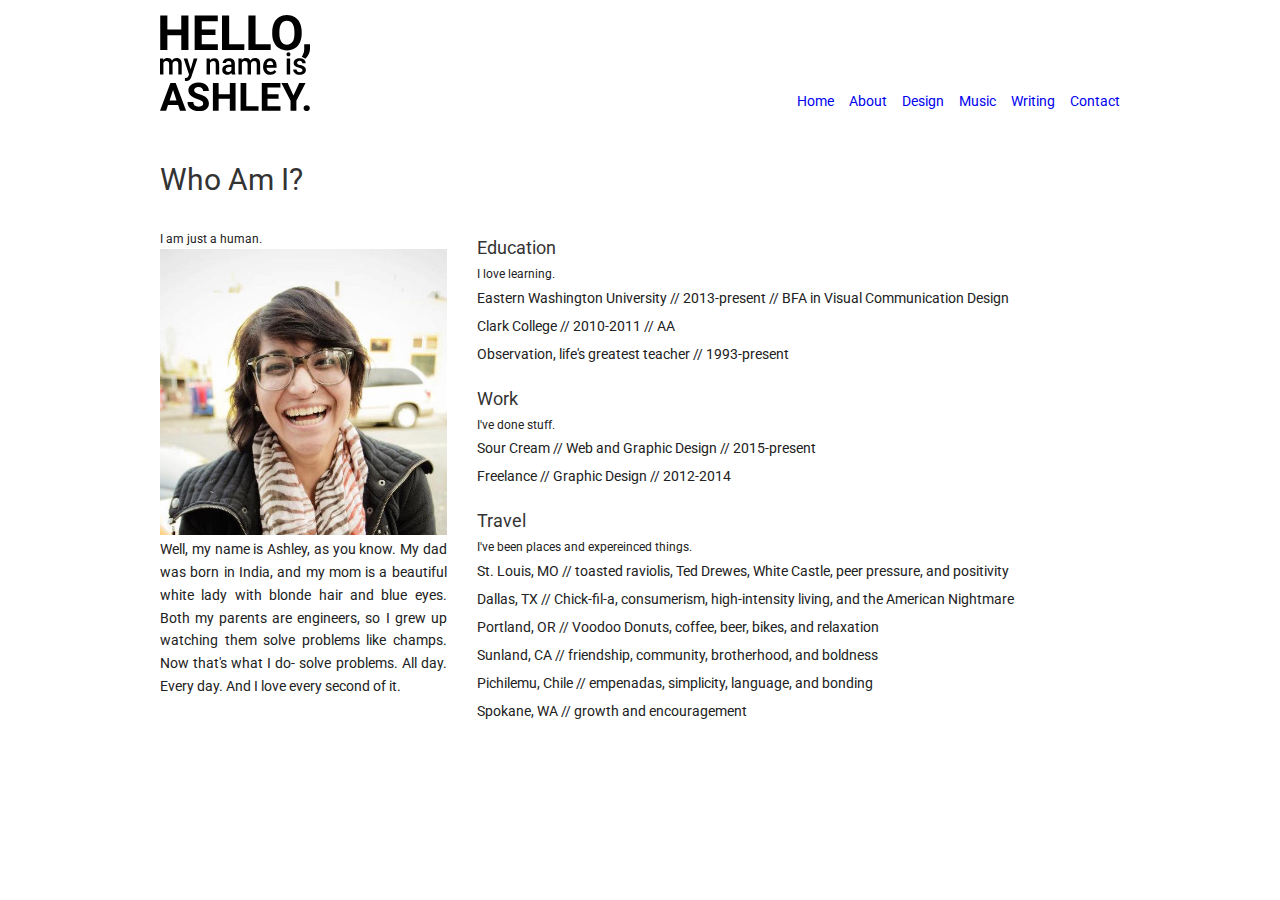
==== about.html @ fff4cde1 "init commit" ====
<!DOCTYPE html>
<html lang="en">
<head>
	<meta charset="UTF-8">
	<title>Document</title>

	<link href='http://fonts.googleapis.com/css?family=Roboto:900,100,700,400|Roboto+Slab:400,300' rel='stylesheet' type='text/css'>
	<link rel="stylesheet" type="text/css" href="css/normalize.css">
	<link rel="stylesheet" type="text/css" href="css/style.css">
</head>
<body>
	<header _group>
		<img _logo="classic" src="img/logo.svg" alt="Hello, my name is Ashley">
		<nav _nav="top">
			<ul>
				<li _nav-item><a href="index.html">Home</a></li>
				<li _nav-item><a href="about.html">About</a></li>
				<li _nav-item><a href="design.html">Design</a></li>
				<li _nav-item><a href="music.html">Music</a></li>
				<li _nav-item><a href="writing.html">Writing</a></li>
				<li _nav-item><a href="contact.html">Contact</a></li>
			</ul>
		</nav>
	</header>

		<p _text="headline">Who Am I?</p>

	<div _col="1/3" _group>
		<p _text="tagline">I am just a human.</p>
		<img _picture src="img/me.jpg" alt="This is a picture of a very happy young lady.">
		<p _text="body">Well, my name is Ashley, as you know. My dad was born in India, and my mom is a beautiful white lady with blonde hair and blue eyes. Both my parents are engineers, so I grew up watching them solve problems like champs. Now that's what I do- solve problems. All day. Every day. And I love every second of it.</p>
	</div>

	<div _col="2/3" _group>
		<p _text="title">Education</p>
		<p _text="tagline">I love learning.</p>
		<p _text="body">
			<ul>
				<li _text="list">Eastern Washington University // 2013-present // BFA in Visual Communication Design</li>
				<li _text="list">Clark College // 2010-2011 // AA</li>
				<li _text="list">Observation, life's greatest teacher // 1993-present</li>
			</ul>
		</p>

		<p _text="title">Work</p>
		<p _text="tagline">I've done stuff.</p>
		<p _text="body">
			<ul>
				<li _text="list">Sour Cream // Web and Graphic Design // 2015-present</li>
				<li _text="list">Freelance // Graphic Design // 2012-2014</li>
			</ul>
		</p>

		<p _text="title">Travel</p>
		<p _text="tagline">I've been places and expereinced things.</p>
		<p _text="body">
			<ul>
				<li _text="list">St. Louis, MO // toasted raviolis, Ted Drewes, White Castle, peer pressure, and positivity</li>
				<li _text="list">Dallas, TX // Chick-fil-a, consumerism, high-intensity living, and the American Nightmare</li>
				<li _text="list">Portland, OR // Voodoo Donuts, coffee, beer, bikes, and relaxation</li>
				<li _text="list">Sunland, CA // friendship, community, brotherhood, and boldness</li>
				<li _text="list">Pichilemu, Chile // empenadas, simplicity, language, and bonding</li>
				<li _text="list">Spokane, WA // growth and encouragement</li>
			</ul>
		</p>
	</div>
</body>
</html>
---- css/style.css ----
[_group]:after {
	display: table;
	clear: both;
	content: "";
}

/**********************
		COLUMNS
**********************/

body {
	max-width: 960px;
	margin: 0 auto;
	padding: 0;
}

[_col] {
	float: left;
	margin-right: 30px;
}

[_col~="1/3"] {
	width: calc(33% - 30px);
}

[_col~="2/3"] {
	width: calc(66% - 30px);
}

[_col~="center"] {
	float: none;
	margin: 0 auto;
}

[_col~="right"] {
	float: right;
	text-align: right;
	margin: 0;
}

/*******************************
	   		HEADER
********************************/

header {
	margin: 15px 0 15px;
}

/**********************
	   LOGO
**********************/

[_logo] {
	width: 150px;
}

[_logo~="classic"] {

}

[_logo~="funky"] {
	
}

[_logo~="retro"] {
	
}

/**********************
	 NAVIGATION
**********************/

[_nav] {
	padding: 0;
}

[_nav~="top"] {
	float: right;
	margin-top: 78px;
}

[_nav~="horizontal"] {
	
}

[_nav~="vertical"] {
	
}

[_nav-item] {
	float: left;
	margin-left: 15px;
}

/**********************
	  TYPOGRAPHY
**********************/
body {
	font-family: 'Roboto', sans-serif;
	font-size: 14px;
	/*text-align: justify;*/
}

h1 {
	font-size: 2em;
}

a {
	text-decoration: none;
}

ul {
	padding: 0;
	margin: 0;
}

li {
	list-style: none;
}

[_text] {
	color: hsl(0,0%,13%);
	font-size: 100%;
	-webkit-font-smoothing: antialiased;
	margin: 0;
}

[_text~="headline"], [_text~="title"] {
	color: hsl(0,0%,20%);
}

[_text~="headline"] {
	font-size: 2.125em; /*34px*/
	line-height: 3.4375em; /*55px*/
}

[_text~="title"] {
	font-size: 1.25em; /*20px*/
	line-height: 2em; /*32px*/
}

[_text~="body"] {
	font-size: 1em; /*16px*/
	line-height: 1.625em; /*26px*/
	text-align: justify;
}

[_text~="list"]{
	line-height: 2em; /*32px*/
}

[_text~="tagline"] {
	font-size: 0.875em; /*14px*/
	line-height: 1.4375em; /*23px*/
}

[_text~="blockquote"] {
	font-size: 1em; /*16px*/
	line-height: 1.625em; /*26px*/
	margin:  1.625em 1.625em 0;
	padding-left: 1em;
	font-style: italic;
	border-left: 2px solid #ccc;
}

/**********************
		WORK
**********************/

[_work] {

}

[_work~="preview"] {

}

[_work~="full"] {
	
}

[_work~="print"] {
	
}

[_work~="web"] {
	
}

[_work~="video"] {
	
}

[_picture] {
	width: 100%;
}

[_picture~="placeholder"] {
	background: #000;
	height: 200px;
}


[_picture~="video"] {
	height: 200px;
}
/**********************
		FORM
**********************/

label {
	float: left;

}
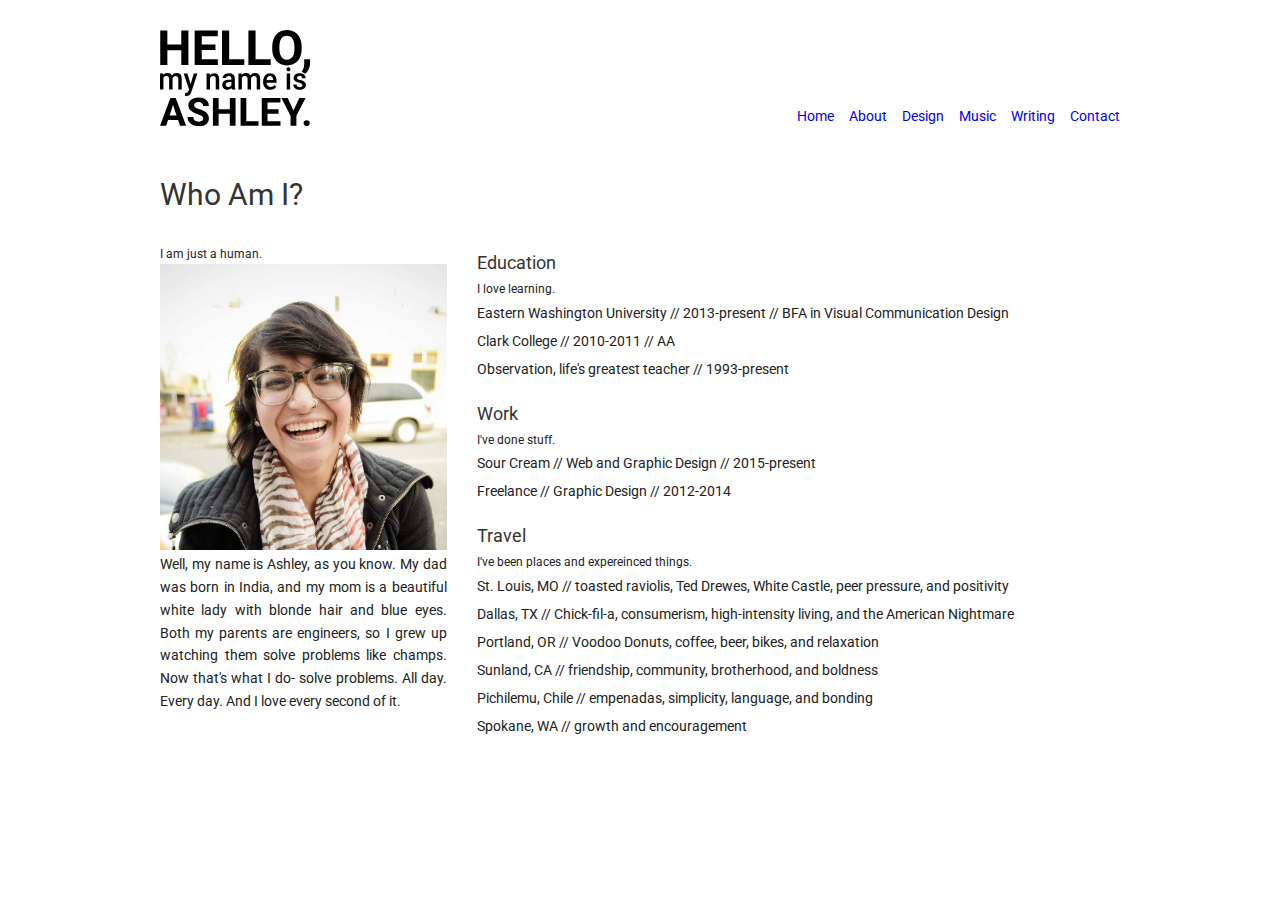
==== commit 6b4f02f9: "checkbox hack and other things" ====
--- a/about.html
+++ b/about.html
@@ -9,7 +9,7 @@
 	<link rel="stylesheet" type="text/css" href="css/style.css">
 </head>
 <body>
-	<header _group>
+	<header class="group">
 		<img _logo="classic" src="img/logo.svg" alt="Hello, my name is Ashley">
 		<nav _nav="top">
 			<ul>
@@ -25,13 +25,13 @@
 
 		<p _text="headline">Who Am I?</p>
 
-	<div _col="1/3" _group>
+	<div _col="1/3" class="group">
 		<p _text="tagline">I am just a human.</p>
 		<img _picture src="img/me.jpg" alt="This is a picture of a very happy young lady.">
 		<p _text="body">Well, my name is Ashley, as you know. My dad was born in India, and my mom is a beautiful white lady with blonde hair and blue eyes. Both my parents are engineers, so I grew up watching them solve problems like champs. Now that's what I do- solve problems. All day. Every day. And I love every second of it.</p>
 	</div>
 
-	<div _col="2/3" _group>
+	<div _col="2/3" class="group">
 		<p _text="title">Education</p>
 		<p _text="tagline">I love learning.</p>
 		<p _text="body">
--- a/css/style.css
+++ b/css/style.css
@@ -1,4 +1,4 @@
-[_group]:after {
+.group:after {
 	display: table;
 	clear: both;
 	content: "";
@@ -11,7 +11,7 @@
 body {
 	max-width: 960px;
 	margin: 0 auto;
-	padding: 0;
+	padding: 15px;
 }
 
 [_col] {
@@ -91,6 +91,12 @@
 	float: left;
 	margin-left: 15px;
 }
+
+[_nav-item~="write"] {
+	float: none;
+	display: block;
+}
+
 
 /**********************
 	  TYPOGRAPHY
@@ -204,6 +210,32 @@
 [_picture~="video"] {
 	height: 200px;
 }
+
+
+/**********************
+		WRITING
+**********************/
+
+.container {
+	position: relative;
+}
+
+.wordContent {
+	position: absolute;
+	top: 0;
+	left: 0;
+	background-color: white;
+	visibility: hidden;
+	display: none;
+	padding: 0;
+}
+
+input[name="words"]:checked + .wordContent {
+	visibility: visible;
+	display: block;
+}
+
+
 /**********************
 		FORM
 **********************/
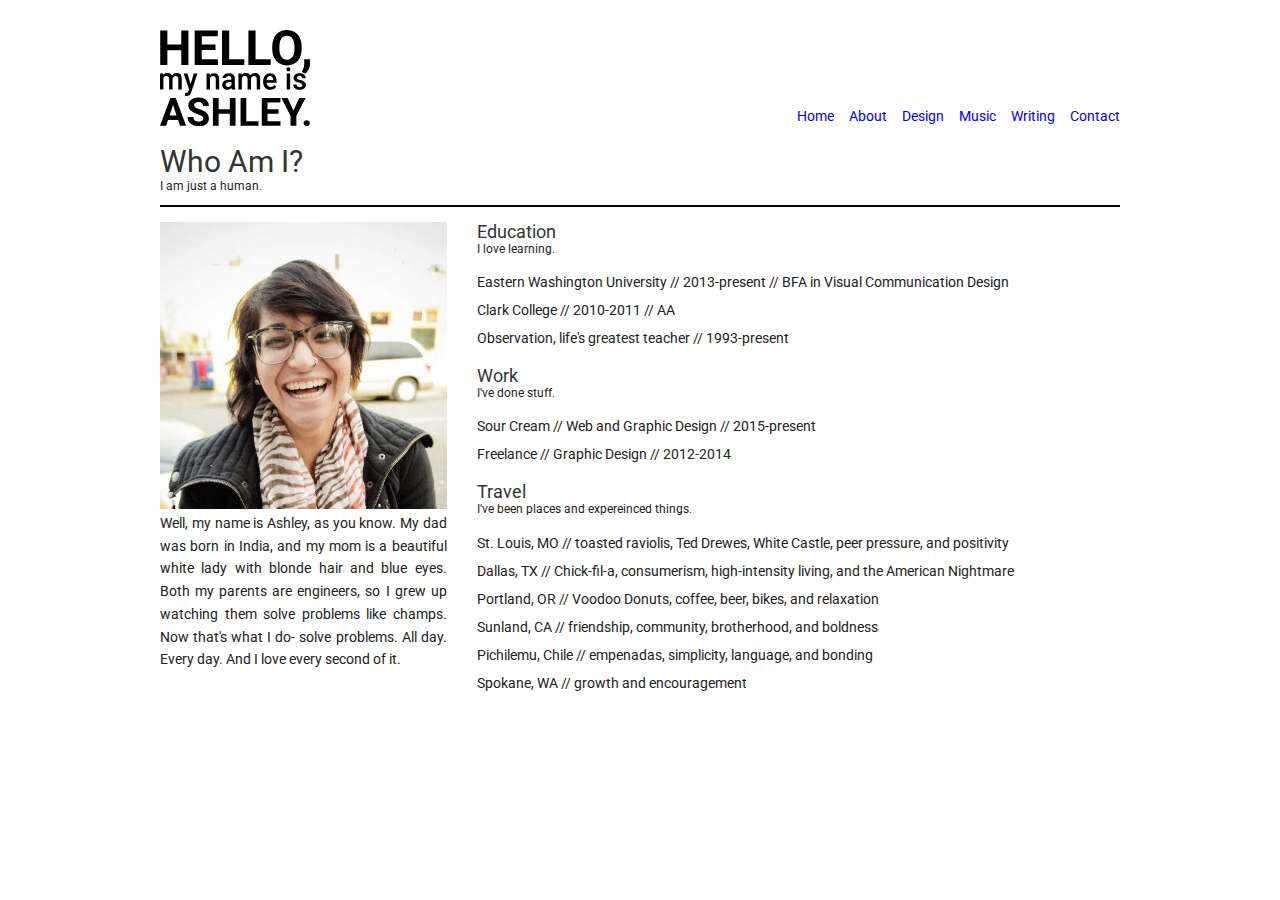
==== commit f251138d: "added group attribute" ====
--- a/about.html
+++ b/about.html
@@ -9,29 +9,30 @@
 	<link rel="stylesheet" type="text/css" href="css/style.css">
 </head>
 <body>
-	<header class="group">
+	<header _group>
 		<img _logo="classic" src="img/logo.svg" alt="Hello, my name is Ashley">
 		<nav _nav="top">
 			<ul>
-				<li _nav-item><a href="index.html">Home</a></li>
-				<li _nav-item><a href="about.html">About</a></li>
-				<li _nav-item><a href="design.html">Design</a></li>
-				<li _nav-item><a href="music.html">Music</a></li>
-				<li _nav-item><a href="writing.html">Writing</a></li>
-				<li _nav-item><a href="contact.html">Contact</a></li>
+				<li _nav-item="horizontal"><a href="index.html">Home</a></li>
+				<li _nav-item="horizontal"><a href="about.html">About</a></li>
+				<li _nav-item="horizontal"><a href="design.html">Design</a></li>
+				<li _nav-item="horizontal"><a href="music.html">Music</a></li>
+				<li _nav-item="horizontal"><a href="writing.html">Writing</a></li>
+				<li _nav-item="horizontal"><a href="contact.html">Contact</a></li>
 			</ul>
 		</nav>
 	</header>
+	<div _group="page-head">
+		<p _text="headline">Who Am I?</p>
+		<p _text="tagline">I am just a human.</p>
+	</div>
 
-		<p _text="headline">Who Am I?</p>
-
-	<div _col="1/3" class="group">
-		<p _text="tagline">I am just a human.</p>
+	<div _col="1/3" _group="content">
 		<img _picture src="img/me.jpg" alt="This is a picture of a very happy young lady.">
 		<p _text="body">Well, my name is Ashley, as you know. My dad was born in India, and my mom is a beautiful white lady with blonde hair and blue eyes. Both my parents are engineers, so I grew up watching them solve problems like champs. Now that's what I do- solve problems. All day. Every day. And I love every second of it.</p>
 	</div>
 
-	<div _col="2/3" class="group">
+	<div _col="2/3" _group="content">
 		<p _text="title">Education</p>
 		<p _text="tagline">I love learning.</p>
 		<p _text="body">
--- a/css/style.css
+++ b/css/style.css
@@ -1,7 +1,17 @@
-.group:after {
+[_group]:after {
 	display: table;
 	clear: both;
 	content: "";
+}
+
+[_group~="page-head"] {
+	margin-bottom: 15px;
+	border-bottom: solid 2px black;
+	display: block;
+}
+
+[_group~="content"] {
+
 }
 
 /**********************
@@ -84,17 +94,22 @@
 }
 
 [_nav~="vertical"] {
-	
+
 }
 
 [_nav-item] {
+	padding: 0;
+}
+
+[_nav-item~="horizontal"] {
 	float: left;
 	margin-left: 15px;
 }
 
-[_nav-item~="write"] {
+[_nav-item~="vertical"] {
 	float: none;
 	display: block;
+	margin-bottom: .25em;
 }
 
 
@@ -104,11 +119,6 @@
 body {
 	font-family: 'Roboto', sans-serif;
 	font-size: 14px;
-	/*text-align: justify;*/
-}
-
-h1 {
-	font-size: 2em;
 }
 
 a {
@@ -137,27 +147,31 @@
 
 [_text~="headline"] {
 	font-size: 2.125em; /*34px*/
-	line-height: 3.4375em; /*55px*/
+	/*line-height: 3.4375em; 55px*/
 }
 
 [_text~="title"] {
 	font-size: 1.25em; /*20px*/
-	line-height: 2em; /*32px*/
-}
-
-[_text~="body"] {
+	/*line-height: 2em; /*32px*/
+}
+
+[_text~="body"], [_text~="words"]  {
 	font-size: 1em; /*16px*/
 	line-height: 1.625em; /*26px*/
 	text-align: justify;
 }
 
+[_text~="words"] {
+	color: hsl(0,0%,50%);
+}
+
 [_text~="list"]{
 	line-height: 2em; /*32px*/
 }
 
 [_text~="tagline"] {
 	font-size: 0.875em; /*14px*/
-	line-height: 1.4375em; /*23px*/
+	margin-bottom: 1em;
 }
 
 [_text~="blockquote"] {
@@ -227,7 +241,7 @@
 	background-color: white;
 	visibility: hidden;
 	display: none;
-	padding: 0;
+	padding-right: 100px;
 }
 
 input[name="words"]:checked + .wordContent {
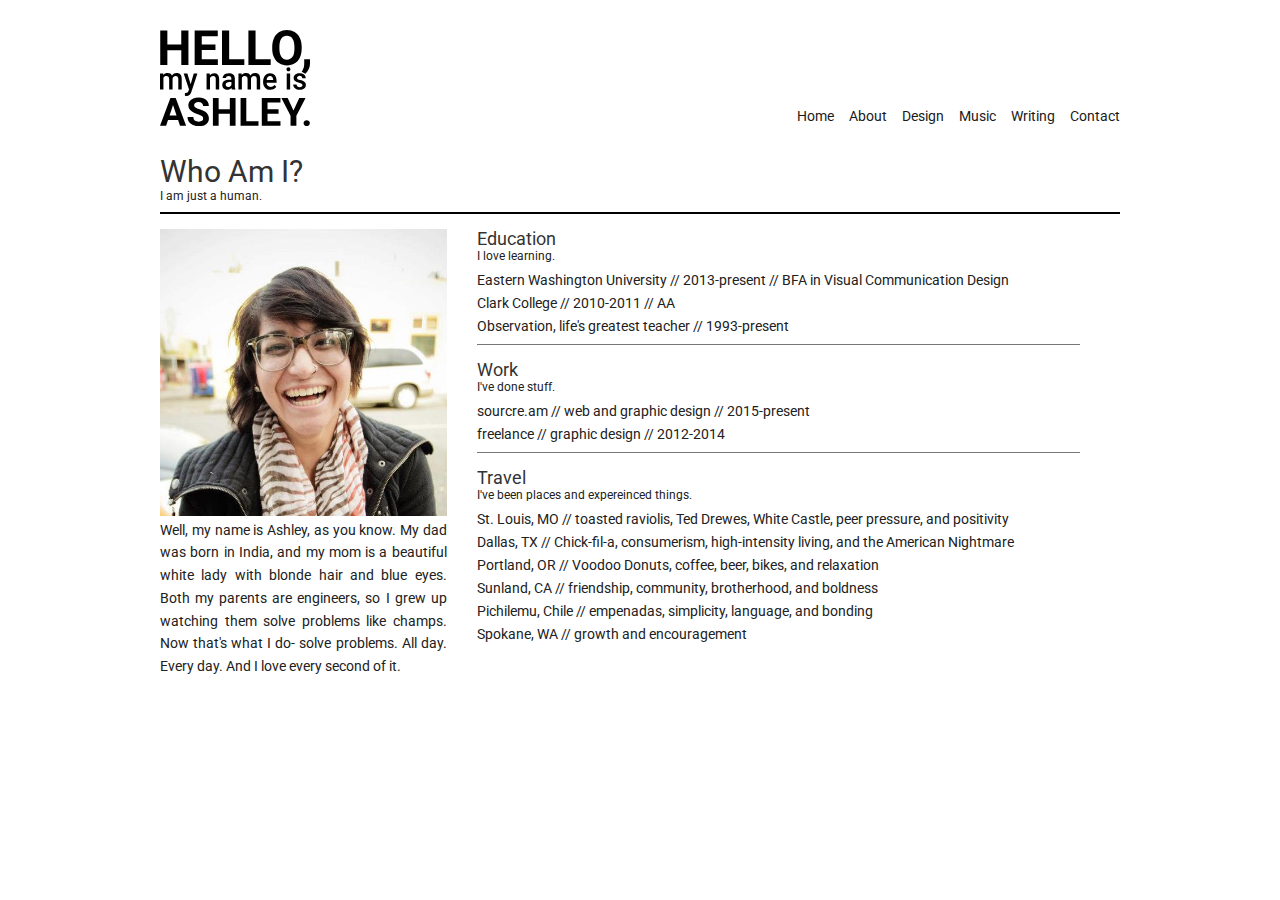
==== commit 8f475de0: "lightbox" ====
--- a/about.html
+++ b/about.html
@@ -2,7 +2,7 @@
 <html lang="en">
 <head>
 	<meta charset="UTF-8">
-	<title>Document</title>
+	<title>I Am An Austronaut.</title>
 
 	<link href='http://fonts.googleapis.com/css?family=Roboto:900,100,700,400|Roboto+Slab:400,300' rel='stylesheet' type='text/css'>
 	<link rel="stylesheet" type="text/css" href="css/normalize.css">
@@ -27,7 +27,7 @@
 		<p _text="tagline">I am just a human.</p>
 	</div>
 
-	<div _col="1/3" _group="content">
+	<div _col="1/3" _group="brief">
 		<img _picture src="img/me.jpg" alt="This is a picture of a very happy young lady.">
 		<p _text="body">Well, my name is Ashley, as you know. My dad was born in India, and my mom is a beautiful white lady with blonde hair and blue eyes. Both my parents are engineers, so I grew up watching them solve problems like champs. Now that's what I do- solve problems. All day. Every day. And I love every second of it.</p>
 	</div>
@@ -42,16 +42,20 @@
 				<li _text="list">Observation, life's greatest teacher // 1993-present</li>
 			</ul>
 		</p>
-
+	</div>
+		
+	<div _col="2/3" _group="content">
 		<p _text="title">Work</p>
 		<p _text="tagline">I've done stuff.</p>
 		<p _text="body">
 			<ul>
-				<li _text="list">Sour Cream // Web and Graphic Design // 2015-present</li>
-				<li _text="list">Freelance // Graphic Design // 2012-2014</li>
+				<li _text="list">sourcre.am // web and graphic design // 2015-present</li>
+				<li _text="list">freelance // graphic design // 2012-2014</li>
 			</ul>
 		</p>
+	</div>
 
+	<div _col="2/3" _group="content">
 		<p _text="title">Travel</p>
 		<p _text="tagline">I've been places and expereinced things.</p>
 		<p _text="body">
--- a/css/style.css
+++ b/css/style.css
@@ -10,9 +10,24 @@
 	display: block;
 }
 
+[_group~="brief"] {
+	margin-left: 0
+}
+
 [_group~="content"] {
-
-}
+	border-bottom: solid 1px #777;
+	padding-bottom: 10px;
+	margin-bottom: 15px;
+}
+
+[_group~="content"]:last-of-type {
+	border-bottom: none;
+}
+
+[_group~="media"] {
+	margin-bottom: 20px;
+}
+
 
 /**********************
 		COLUMNS
@@ -53,7 +68,7 @@
 ********************************/
 
 header {
-	margin: 15px 0 15px;
+	margin: 15px 0 25px;
 }
 
 /**********************
@@ -89,27 +104,41 @@
 	margin-top: 78px;
 }
 
-[_nav~="horizontal"] {
-	
-}
-
-[_nav~="vertical"] {
-
+[_nav~="bottom"] {
+	
+}
+
+[_nav~="side"] {
 }
 
 [_nav-item] {
 	padding: 0;
+	cursor: pointer;
 }
 
 [_nav-item~="horizontal"] {
 	float: left;
 	margin-left: 15px;
+}
+
+[_nav-item~="horizontal"] > a:link, [_nav-item~="horizontal"] > a:visited {
+	color: hsl(0, 0%, 10%);
+}
+
+[_nav-item~="horizontal"] > a:hover, [_nav-item~="horizontal"] > a:target {
+	color: hsl(0, 0%, 50%);
+	border-bottom: solid 3px hsl(0, 0%, 50%);
 }
 
 [_nav-item~="vertical"] {
 	float: none;
 	display: block;
 	margin-bottom: .25em;
+	color: hsl(0, 0%, 50%);
+}
+
+label[_nav-item~="vertical"]:hover {
+	color: hsl(0, 0%, 13%);
 }
 
 
@@ -121,17 +150,8 @@
 	font-size: 14px;
 }
 
-a {
-	text-decoration: none;
-}
-
-ul {
-	padding: 0;
+p {
 	margin: 0;
-}
-
-li {
-	list-style: none;
 }
 
 [_text] {
@@ -141,7 +161,19 @@
 	margin: 0;
 }
 
-[_text~="headline"], [_text~="title"] {
+a {
+	text-decoration: none;
+}
+
+a:link, a:visited {
+	color: hsl(0, 0%, 50%);
+}
+
+a:hover, a:target {
+	color: hsl(0, 0%, 13%);
+}
+
+[_text~="headline"], [_text~="title"], [_text~="title"] > a:link, [_text~="title"] > a:visited {
 	color: hsl(0,0%,20%);
 }
 
@@ -152,26 +184,50 @@
 
 [_text~="title"] {
 	font-size: 1.25em; /*20px*/
-	/*line-height: 2em; /*32px*/
-}
-
-[_text~="body"], [_text~="words"]  {
+}
+
+[_text~="title"] > a:hover, [_text~="title"] > a:target {
+	color: hsl(0, 0%, 50%);
+}
+
+[_text~="body"], [_text~="words"] {
 	font-size: 1em; /*16px*/
 	line-height: 1.625em; /*26px*/
+}
+
+[_text~="body"] {
 	text-align: justify;
 }
 
 [_text~="words"] {
-	color: hsl(0,0%,50%);
+	color: hsl(0,0%,30%);
+	margin-top: 15px;
+}
+
+ul {
+	padding: 0;
+	margin: 0;
+}
+
+li {
+	list-style: none;
 }
 
 [_text~="list"]{
-	line-height: 2em; /*32px*/
-}
-
-[_text~="tagline"] {
+	margin-bottom: .5em;
+}
+
+ul li[_text~="list"]:last-of-type {
+	margin-bottom: 0;
+}
+
+[_text~="tagline"], [_medium] {
 	font-size: 0.875em; /*14px*/
-	margin-bottom: 1em;
+	margin-bottom: .75em;
+}
+
+[_medium~="print"] {
+	color: hsl(0,0%,25%);
 }
 
 [_text~="blockquote"] {
@@ -215,16 +271,41 @@
 	width: 100%;
 }
 
-[_picture~="placeholder"] {
+[_picture~="project-preview"] {
 	background: #000;
 	height: 200px;
 }
 
-
 [_picture~="video"] {
 	height: 200px;
 }
 
+[_picture~="project-full"] {
+	float: right;
+}
+
+/**********************
+	  LIGHTBOX
+**********************/
+
+.lightbox {
+	display: none;
+	position: fixed;
+	z-index: 99;
+	width: 66%;
+	height: 100%;
+	right: 0;
+	top: 0;
+	background: black;
+}
+
+.lightbox div {
+	padding: 25px;
+}
+
+.lightbox:target {
+	display: block;
+}
 
 /**********************
 		WRITING
@@ -238,10 +319,8 @@
 	position: absolute;
 	top: 0;
 	left: 0;
-	background-color: white;
 	visibility: hidden;
 	display: none;
-	padding-right: 100px;
 }
 
 input[name="words"]:checked + .wordContent {
@@ -249,6 +328,12 @@
 	display: block;
 }
 
+input[type="radio"] {
+	position: absolute;
+	top: -9999px;
+	left: -9999px;
+}
+
 
 /**********************
 		FORM
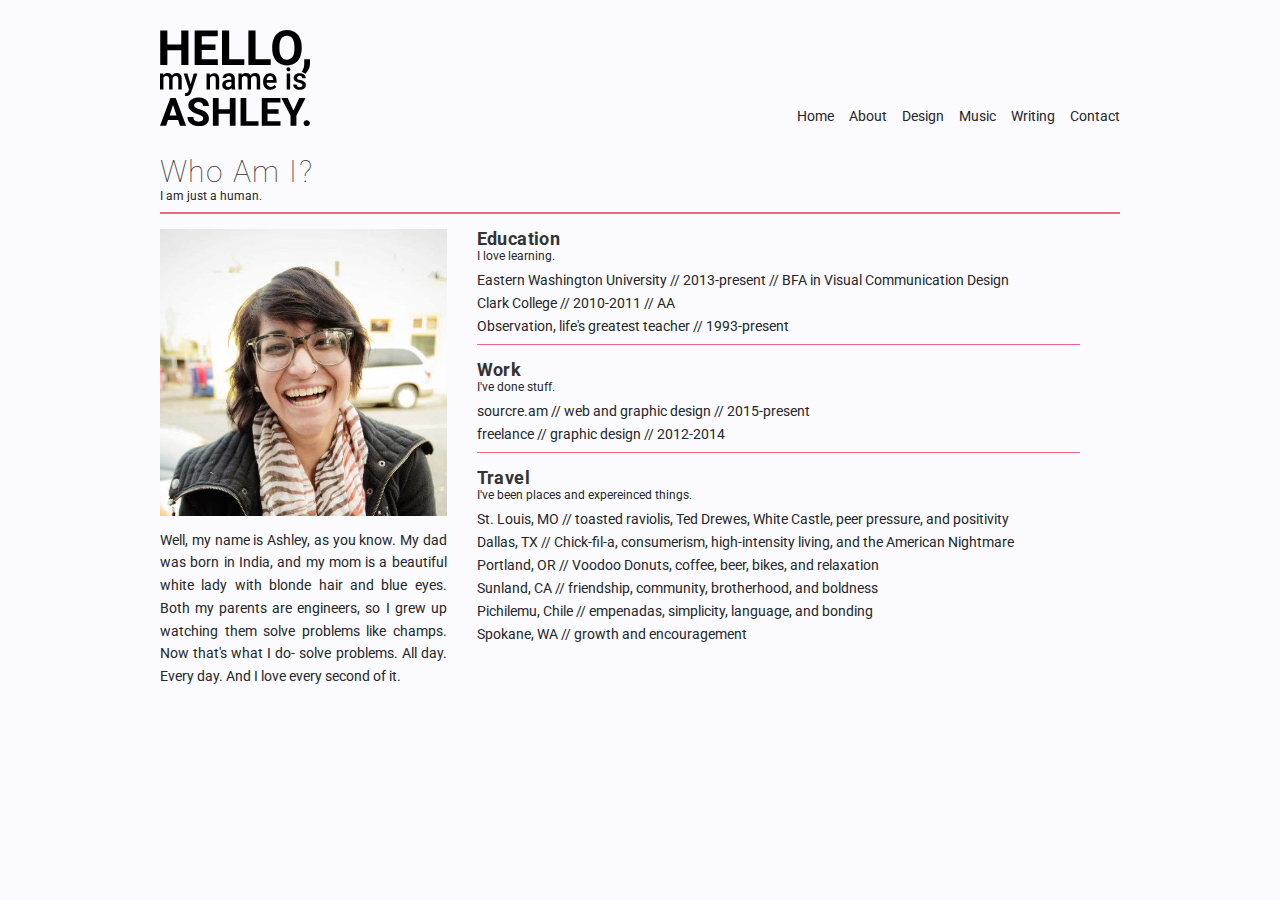
==== commit d23f59fc: "hierarchy madness" ====
--- a/about.html
+++ b/about.html
@@ -4,7 +4,7 @@
 	<meta charset="UTF-8">
 	<title>I Am An Austronaut.</title>
 
-	<link href='http://fonts.googleapis.com/css?family=Roboto:900,100,700,400|Roboto+Slab:400,300' rel='stylesheet' type='text/css'>
+	<link href='http://fonts.googleapis.com/css?family=Roboto:400, 700, 100' rel='stylesheet' type='text/css'>
 	<link rel="stylesheet" type="text/css" href="css/normalize.css">
 	<link rel="stylesheet" type="text/css" href="css/style.css">
 </head>
@@ -28,7 +28,7 @@
 	</div>
 
 	<div _col="1/3" _group="brief">
-		<img _picture src="img/me.jpg" alt="This is a picture of a very happy young lady.">
+		<img _picture="profile" src="img/me.jpg" alt="This is a picture of a very happy young lady.">
 		<p _text="body">Well, my name is Ashley, as you know. My dad was born in India, and my mom is a beautiful white lady with blonde hair and blue eyes. Both my parents are engineers, so I grew up watching them solve problems like champs. Now that's what I do- solve problems. All day. Every day. And I love every second of it.</p>
 	</div>
 
--- a/css/style.css
+++ b/css/style.css
@@ -6,7 +6,7 @@
 
 [_group~="page-head"] {
 	margin-bottom: 15px;
-	border-bottom: solid 2px black;
+	border-bottom: solid 2px #F3677D;
 	display: block;
 }
 
@@ -15,7 +15,7 @@
 }
 
 [_group~="content"] {
-	border-bottom: solid 1px #777;
+	border-bottom: solid 1px #F3677D;
 	padding-bottom: 10px;
 	margin-bottom: 15px;
 }
@@ -37,6 +37,7 @@
 	max-width: 960px;
 	margin: 0 auto;
 	padding: 15px;
+	background: #FAFAFF;
 }
 
 [_col] {
@@ -80,7 +81,6 @@
 }
 
 [_logo~="classic"] {
-
 }
 
 [_logo~="funky"] {
@@ -122,23 +122,25 @@
 }
 
 [_nav-item~="horizontal"] > a:link, [_nav-item~="horizontal"] > a:visited {
-	color: hsl(0, 0%, 10%);
+	/*color: hsl(0, 0%, 10%);*/
+	color: #252629;
 }
 
 [_nav-item~="horizontal"] > a:hover, [_nav-item~="horizontal"] > a:target {
-	color: hsl(0, 0%, 50%);
-	border-bottom: solid 3px hsl(0, 0%, 50%);
+	/*color: hsl(0, 0%, 50%);*/
+	color: #778DAF;
+	border-bottom: solid 3px #778DAF;
 }
 
 [_nav-item~="vertical"] {
 	float: none;
 	display: block;
 	margin-bottom: .25em;
-	color: hsl(0, 0%, 50%);
+	color: #252629;
 }
 
 label[_nav-item~="vertical"]:hover {
-	color: hsl(0, 0%, 13%);
+	color: #878C6A;
 }
 
 
@@ -148,6 +150,7 @@
 body {
 	font-family: 'Roboto', sans-serif;
 	font-size: 14px;
+	color: #252629;
 }
 
 p {
@@ -155,7 +158,8 @@
 }
 
 [_text] {
-	color: hsl(0,0%,13%);
+	/*color: hsl(0,0%,13%);*/
+	/*color: #252629;*/
 	font-size: 100%;
 	-webkit-font-smoothing: antialiased;
 	margin: 0;
@@ -167,27 +171,37 @@
 
 a:link, a:visited {
 	color: hsl(0, 0%, 50%);
+	/*color: #778DAF;*/
 }
 
 a:hover, a:target {
 	color: hsl(0, 0%, 13%);
+	/*color: #252629;*/
 }
 
 [_text~="headline"], [_text~="title"], [_text~="title"] > a:link, [_text~="title"] > a:visited {
 	color: hsl(0,0%,20%);
+	/*color: #56595C;*/
 }
 
 [_text~="headline"] {
 	font-size: 2.125em; /*34px*/
-	/*line-height: 3.4375em; 55px*/
+	font-weight: 100;
+	letter-spacing: .05em;
+
 }
 
 [_text~="title"] {
 	font-size: 1.25em; /*20px*/
+	font-weight: 700;
+	letter-spacing: .02em;
+
+
 }
 
 [_text~="title"] > a:hover, [_text~="title"] > a:target {
 	color: hsl(0, 0%, 50%);
+	/*color: #778DAF;*/
 }
 
 [_text~="body"], [_text~="words"] {
@@ -201,6 +215,7 @@
 
 [_text~="words"] {
 	color: hsl(0,0%,30%);
+	/*color: #70777D;*/
 	margin-top: 15px;
 }
 
@@ -243,37 +258,22 @@
 		WORK
 **********************/
 
-[_work] {
-
-}
-
-[_work~="preview"] {
-
-}
-
-[_work~="full"] {
-	
-}
-
-[_work~="print"] {
-	
-}
-
-[_work~="web"] {
-	
-}
-
-[_work~="video"] {
-	
-}
-
 [_picture] {
 	width: 100%;
 }
 
+[_picture~="profile"] {
+	margin-bottom: 10px;
+}
+
 [_picture~="project-preview"] {
-	background: #000;
 	height: 200px;
+	overflow: hidden;
+}
+
+img {
+	height: auto;
+	width: auto;
 }
 
 [_picture~="video"] {
@@ -282,6 +282,7 @@
 
 [_picture~="project-full"] {
 	float: right;
+	margin-bottom: 15px;
 }
 
 /**********************
@@ -290,13 +291,14 @@
 
 .lightbox {
 	display: none;
-	position: fixed;
-	z-index: 99;
-	width: 66%;
-	height: 100%;
+	position: absolute;
+	z-index: 2;
+	width: auto;
+	height: auto;
 	right: 0;
 	top: 0;
-	background: black;
+	margin: 200px 50px 0;
+	background: white;
 }
 
 .lightbox div {
